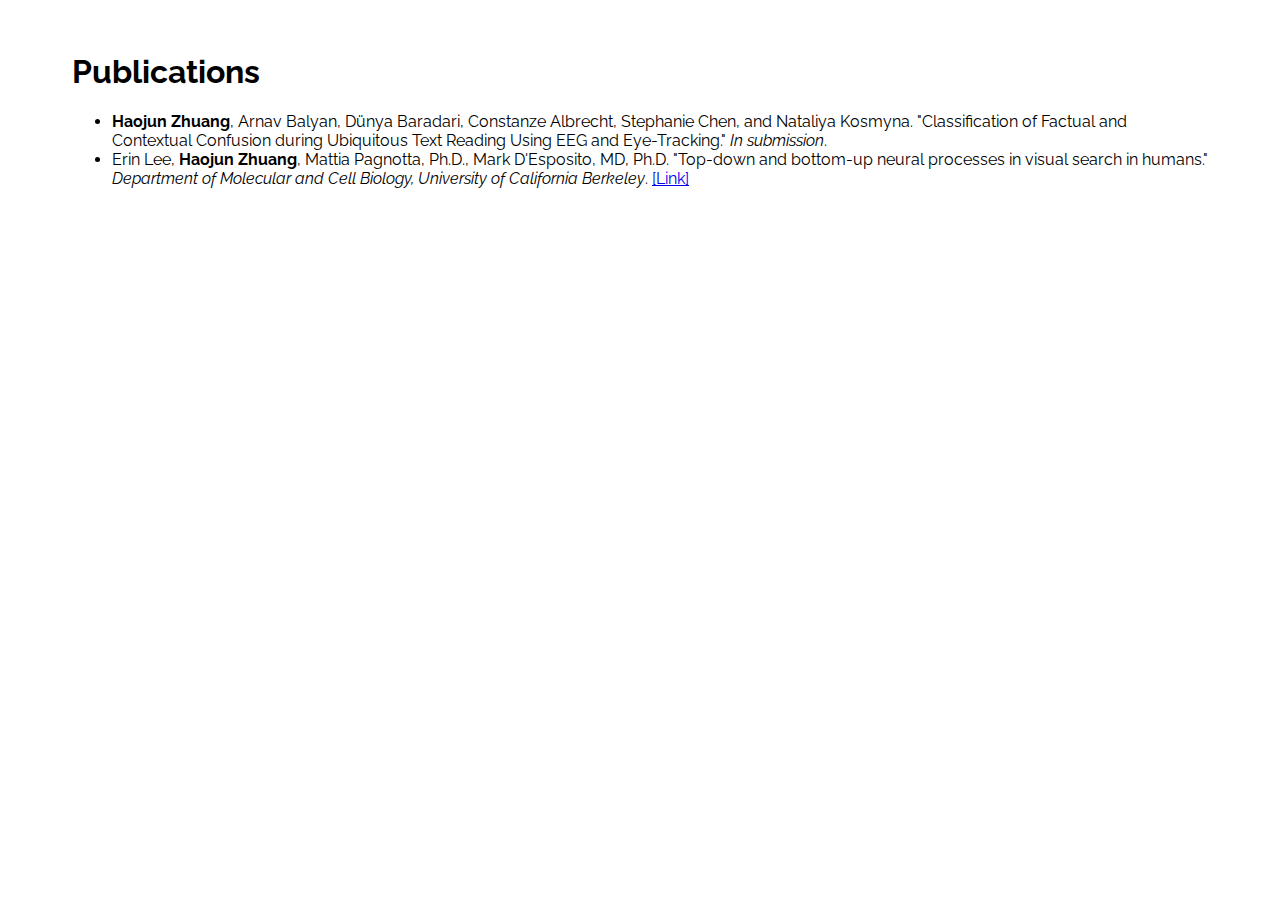
==== publications.html @ 1582c522 "add publications" ====
<!DOCTYPE html>
<html lang="en">
<head>
    <meta charset="UTF-8">
    <meta name="viewport" content="width=device-width, initial-scale=1.0">
    <title>Publications - Haojun Zhuang</title>
    <link rel="stylesheet" href="style.css">
    <link rel="stylesheet" href="https://cdnjs.cloudflare.com/ajax/libs/font-awesome/6.1.1/css/all.min.css">
    <link href="https://fonts.googleapis.com/css2?family=Raleway:wght@400;700&display=swap" rel="stylesheet">
    <style>
        .container {
            max-width: 1200px;
            margin: 0 auto;
            padding: 0 2rem;
        }
        main {
            padding: 2rem; 
        }
    </style>
</head>
<body>
    <div class="container">
        <main>
            <h1>Publications</h1>
            <ul>
                <li>
                    <strong>Haojun Zhuang</strong>, Arnav Balyan, Dünya Baradari, Constanze Albrecht, Stephanie Chen, and Nataliya Kosmyna.
                    "Classification of Factual and Contextual Confusion during Ubiquitous Text Reading Using EEG and Eye-Tracking." 
                    <em>In submission</em>.
                </li>
                <li>
                    Erin Lee, <strong>Haojun Zhuang</strong>, Mattia Pagnotta, Ph.D., Mark D'Esposito, MD, Ph.D.
                    "Top-down and bottom-up neural processes in visual search in humans."
                    <em>Department of Molecular and Cell Biology, University of California Berkeley</em>. 
                    <a href="https://drive.google.com/file/d/12I_3XI1jwcKqmrii_eX2ngYXzDJK-hL8/view" target="_blank">[Link]</a>
                </li>
            </ul>
        </main>
    </div>
</body>
</html>
---- style.css ----
body {
    font-family: 'Raleway', sans-serif;
    margin: 0;
    padding: 0;
}

.container {
    display: flex;
    min-height: 100vh;
}

.left-panel {
    /* background-color: #f8f8f8; */
    padding: 20px;
    text-align: center;
    display: flex;
    flex-direction: column;
    justify-content: center;
    align-items: center;
    position: fixed;
    height: 100vh;
    width: calc(40% - 40px);
}

.profile-photo {
    width: 200px;
    height: auto;
    border-radius: 0%;
    margin-bottom: 20px;
}

.right-panel {
    /* background-color: #f8f8f8; */
    padding: 50px;
    margin-left: 40%;
}

/* Responsive styles for mobile */
@media (max-width: 768px) {
    .container {
        flex-direction: column;
    }

    .left-panel{
        height: auto;
        width: 100%;
        position: relative;
    }

    .right-panel {
        height: auto;
        width: 100%;
        margin-left: 0;
    }
}

section {
    margin-bottom: 20px;
}

footer {
    text-align: center;
    padding: 20px;
    color: #666;
    position: fixed;
    bottom: 0;
    width: 100%;
    background-color: #f8f8f8;
}

.social-links {
    margin: 20px 0;
}

.social-links a {
    margin: 0 15px;
    color: #333; 
    font-size: 40px; 
    text-decoration: none;
}

.social-links a:hover {
    color: #0077b5; 
}

hr.darkblue {
    border: 0;
    height: 2px; 
    background-color: rgba(28, 28, 164, 0.751); 
    width: 60%; 
    align-self: stretch; 
}
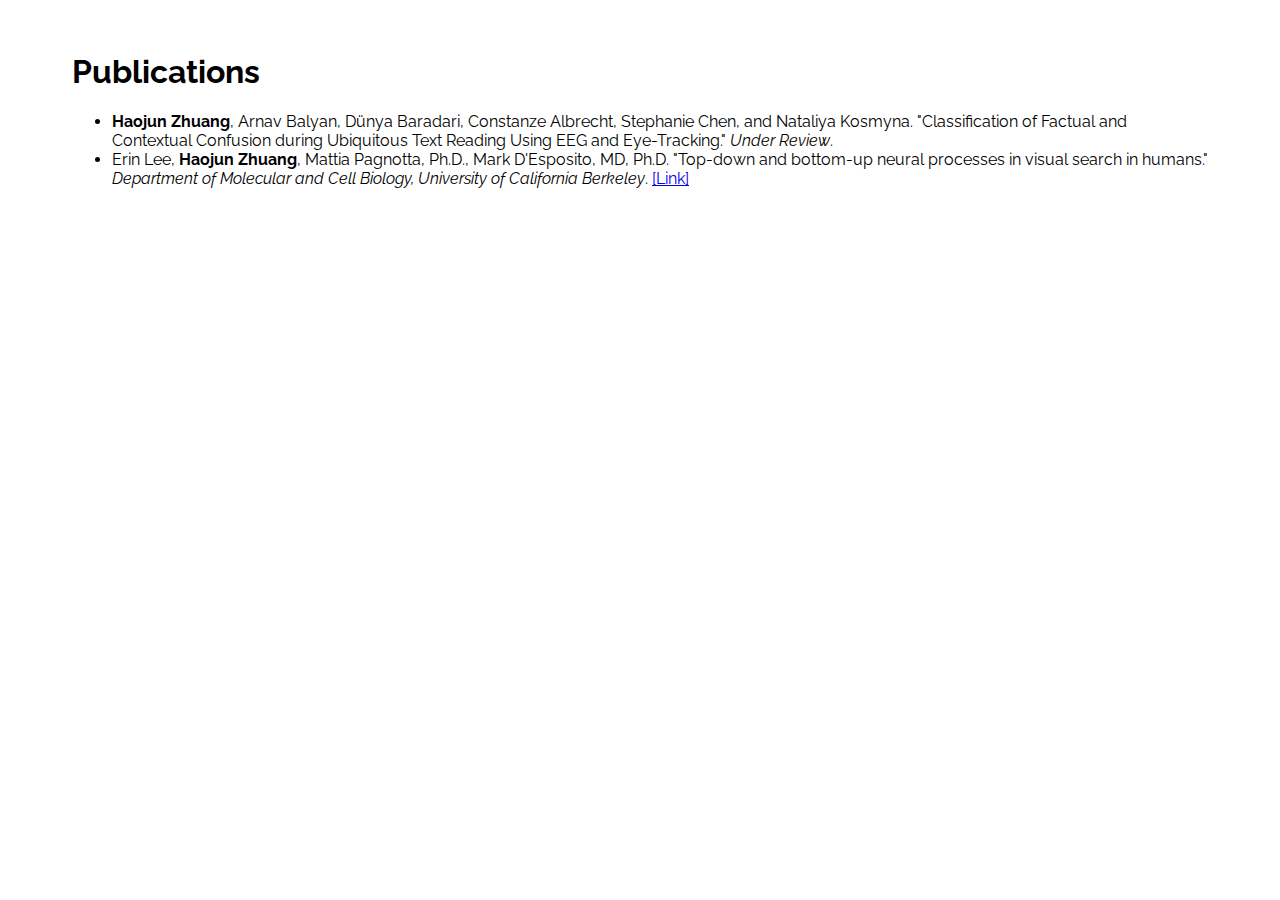
==== commit 1e97148f: "change paper status" ====
--- a/publications.html
+++ b/publications.html
@@ -26,7 +26,7 @@
                 <li>
                     <strong>Haojun Zhuang</strong>, Arnav Balyan, Dünya Baradari, Constanze Albrecht, Stephanie Chen, and Nataliya Kosmyna.
                     "Classification of Factual and Contextual Confusion during Ubiquitous Text Reading Using EEG and Eye-Tracking." 
-                    <em>In submission</em>.
+                    <em>Under Review</em>.
                 </li>
                 <li>
                     Erin Lee, <strong>Haojun Zhuang</strong>, Mattia Pagnotta, Ph.D., Mark D'Esposito, MD, Ph.D.
